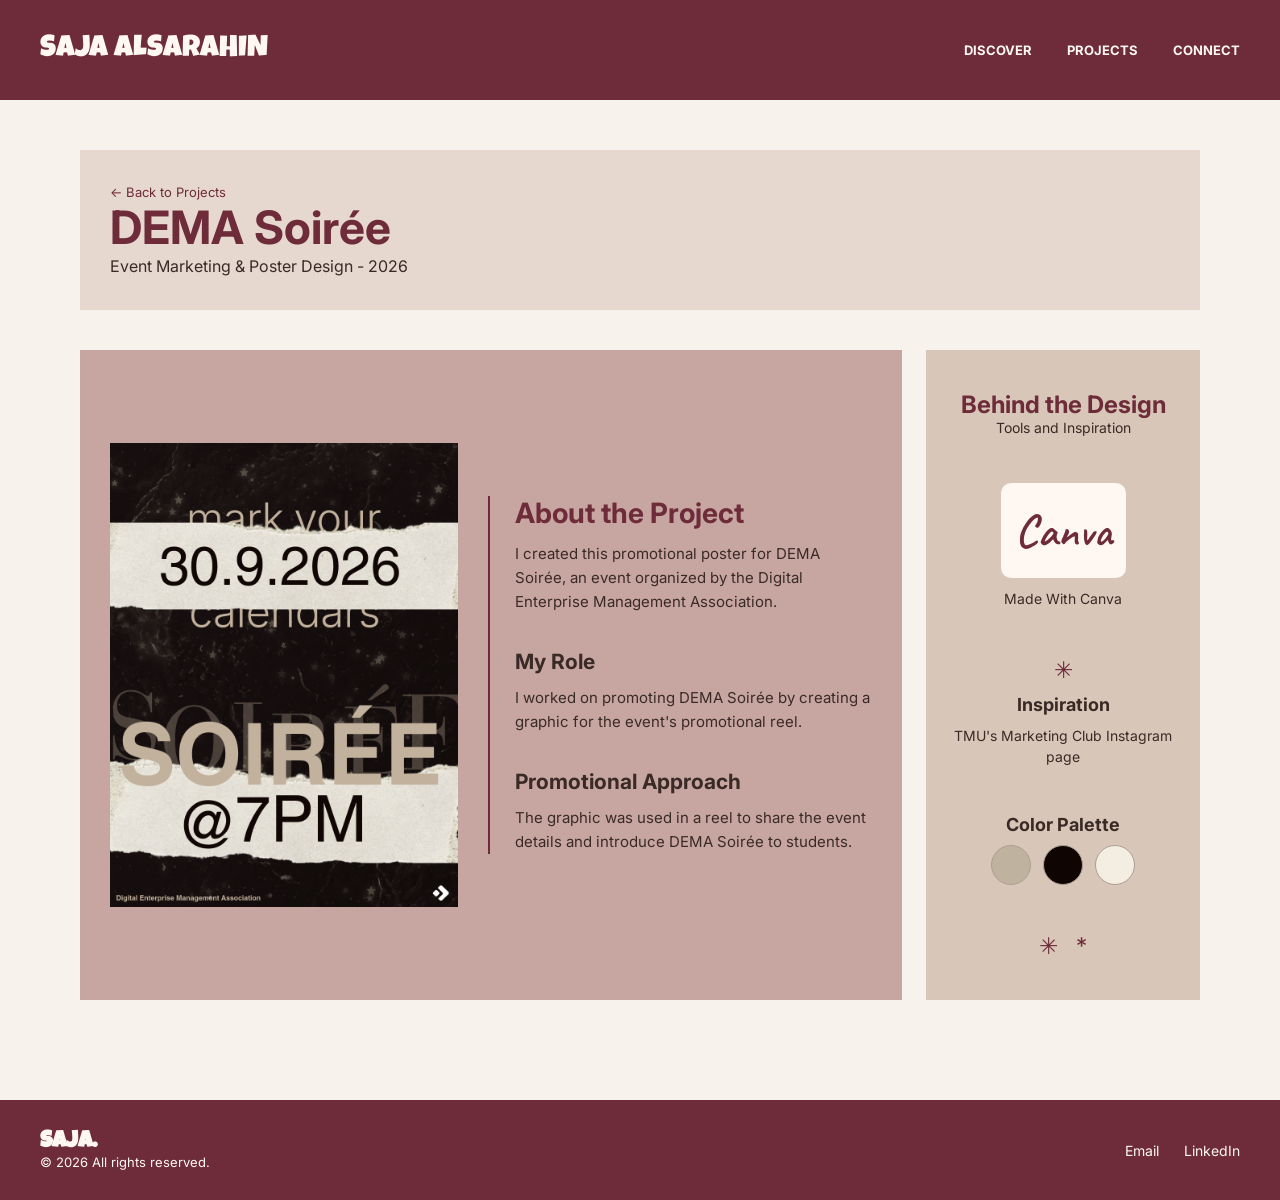
==== detail.html @ 24d654ad "Updated HTML and CSS" ====
<!DOCTYPE html>
<html lang="en">

<head>
    <meta charset="UTF-8">
    <meta name="viewport" content="width=device-width, initial-scale=1.0">
    <title>DEMA Soirée | Saja Alsarahin</title>
    <link rel="stylesheet" href="css/style.css">
</head>

<body>

    <header>
        <div class="header-content">
            <a href="index.html" class="logo">
                SAJA ALSARAHIN
            </a>

            <nav class="desktop-nav">
                <a href="index.html#discover">DISCOVER</a>
                <a href="index.html#projects">PROJECTS</a>
                <a href="#connect">CONNECT</a>
            </nav>

            <details class="mobile-menu">
                <summary aria-label="Open menu">
                    <span></span>
                    <span></span>
                    <span></span>
                </summary>

                <nav>
                    <a href="index.html#discover">DISCOVER</a>
                    <a href="index.html#projects">PROJECTS</a>
                    <a href="#connect">CONNECT</a>
                </nav>
            </details>
        </div>
    </header>

    <main class="container">

        <section class="detail-title">
            <a href="index.html#projects" class="back-link">
                ← Back to Projects
            </a>

            <h1>DEMA Soirée</h1>

            <p>
                Event Marketing &amp; Poster Design - 2026
            </p>
        </section>

        <div class="detail-layout">

            <article class="project-story">

                <div class="poster">
                    <img src="images/DEM_SOIRÉE Counting Down Poster .jpg"
                         alt="DEMA Soirée promotional poster">
                </div>

                <div class="story-text">

                    <section>
                        <h2>About the Project</h2>

                        <p>
                            I created this promotional poster for
                            DEMA Soirée, an event organized by the
                            Digital Enterprise Management Association.
                        </p>
                    </section>

                    <section>
                        <h3>My Role</h3>

                        <p>
                            I worked on promoting DEMA Soirée
                            by creating a graphic for the
                            event's promotional reel.
                        </p>
                    </section>

                    <section>
                        <h3>Promotional Approach</h3>

                        <p>
                            The graphic was used in a reel
                            to share the event details and
                            introduce DEMA Soirée to students.
                        </p>
                    </section>

                </div>

            </article>

            <aside class="creative-sidebar">

                <div class="sidebar-heading">
                    <h2>Behind the Design</h2>
                    <p>Tools and Inspiration</p>
                </div>

                <div class="canva-section">
                    <div class="canva-box">Canva</div>
                    <p>Made With Canva</p>
                </div>

                <div class="inspiration-section">
                    <span class="decoration">✳</span>

                    <h3>Inspiration</h3>

                    <p>
                        TMU's Marketing Club Instagram page
                    </p>
                </div>

                <div class="palette-section">
                    <h3>Color Palette</h3>

                    <div class="colour-circles">
                        <span class="colour beige"></span>
                        <span class="colour dark"></span>
                        <span class="colour cream"></span>
                    </div>
                </div>

                <div class="bottom-decoration">
                    ✳ &nbsp; *
                </div>

            </aside>

        </div>

    </main>

    <footer id="connect">
        <div class="footer-content">
            <div class="footer-name">
                <h2>SAJA.</h2>
                <p>© 2026 All rights reserved.</p>
            </div>

            <div class="footer-links">
                <a href="mailto:sajaalsarahin@gmail.com">
                    Email
                </a>

                <a href="https://www.linkedin.com/in/saja-alsarahin-84581030a/"
                   target="_blank"
                   rel="noopener">
                    LinkedIn
                </a>
            </div>
        </div>
    </footer>

</body>
</html>
---- css/style.css ----
@import url('https://fonts.googleapis.com/css2?family=Caveat:wght@400;500;600&family=Inter:wght@400;500;600;700&family=Luckiest+Guy&display=swap');

* {
    margin: 0;
    padding: 0;
    box-sizing: border-box;
}

html {
    scroll-behavior: smooth;
}

body {
    background-color: #F7F2EC;
    color: #3A2A26;
    font-family: 'Inter', sans-serif;
}

a {
    text-decoration: none;
    color: inherit;
}

img {
    display: block;
    max-width: 100%;
}

header {
    background-color: #6E2C3A;
    color: #FFF8F2;
}

.header-content {
    max-width: 1440px;
    height: 100px;
    margin: auto;
    padding: 0 40px;
    display: flex;
    justify-content: space-between;
    align-items: center;
}

.logo {
    font-family: 'Luckiest Guy', cursive;
    font-size: 30px;
    white-space: nowrap;
}

.desktop-nav {
    display: flex;
    gap: 35px;
}

.desktop-nav a {
    font-size: 13px;
    font-weight: 700;
}

.desktop-nav a:hover {
    text-decoration: underline;
}

.mobile-menu {
    display: none;
}

.container {
    width: calc(100% - 160px);
    max-width: 1280px;
    margin: 50px auto 100px;
}

.hero {
    display: grid;
    grid-template-columns: 2fr 1fr;
    gap: 24px;
    margin-bottom: 50px;
}

.intro {
    background-color: #C7A6A1;
    min-height: 350px;
    padding: 35px;
    display: flex;
    flex-direction: column;
    justify-content: center;
    align-items: center;
    text-align: center;
    gap: 25px;
}

.intro-top {
    display: flex;
    justify-content: center;
    align-items: center;
    flex-wrap: wrap;
    gap: 15px;
    font-family: 'Caveat', cursive;
    font-size: 28px;
    color: #6E2C3A;
}

.intro-top .star {
    color: #F7F2EC;
    font-family: 'Inter', sans-serif;
    font-size: 23px;
}

.intro h1 {
    color: #6E2C3A;
    font-size: 48px;
    line-height: 1.15;
}

.intro p {
    font-size: 18px;
    line-height: 1.5;
    max-width: 660px;
}

.button {
    background-color: #6E2C3A;
    color: #FFF8F2;
    padding: 12px 18px;
    border-radius: 10px;
    font-size: 14px;
    display: inline-flex;
    justify-content: center;
    align-items: center;
    gap: 10px;
}

.button:hover {
    background-color: #5A1F2B;
}

.about {
    background-color: #E6D8CF;
    min-height: 350px;
    padding: 35px 25px;
    display: flex;
    flex-direction: column;
    justify-content: center;
    align-items: center;
    text-align: center;
    gap: 24px;
}

.about h2 {
    color: #6E2C3A;
    font-size: 25px;
}

.about p {
    font-size: 17px;
    line-height: 1.5;
    max-width: 320px;
}

.interest-boxes {
    display: flex;
    justify-content: center;
    flex-wrap: wrap;
    gap: 8px;
}

.interest-boxes span {
    border: 1px solid #6E2C3A;
    border-radius: 20px;
    color: #6E2C3A;
    padding: 6px 10px;
    font-size: 10px;
    font-weight: 700;
}

.projects {
    display: grid;
    grid-template-columns: repeat(3, minmax(0, 1fr));
    gap: 40px;
}

.project-card {
    background-color: #D8C7B8;
    height: 420px;
    padding: 20px 25px 16px;
    display: flex;
    flex-direction: column;
    align-items: center;
    min-width: 0;
}

.card-two {
    background-color: #A9B0A0;
}

.card-three {
    background-color: #B68A89;
}

.project-image {
    width: 100%;
    height: 280px;
    background-color: #FFF8F2;
    border-radius: 12px;
    display: flex;
    justify-content: center;
    align-items: center;
    overflow: hidden;
}

.project-image img {
    width: 100%;
    height: 100%;
    object-fit: contain;
    padding: 10px;
}

.project-info {
    width: 100%;
    flex: 1;
    padding-top: 12px;
    display: flex;
    flex-direction: column;
    align-items: center;
    text-align: center;
}

.project-info h2 {
    font-size: 19px;
}

.project-info p {
    font-size: 15px;
}

.project-button {
    margin-top: auto;
    padding: 8px 18px;
    font-size: 13px;
}

footer {
    background-color: #6E2C3A;
    color: #FFF8F2;
}

.footer-content {
    max-width: 1440px;
    min-height: 100px;
    padding: 20px 40px;
    margin: auto;
    display: flex;
    justify-content: space-between;
    align-items: center;
}

.footer-name h2 {
    font-family: 'Luckiest Guy', cursive;
    font-size: 23px;
}

.footer-name p {
    font-size: 13px;
}

.footer-links {
    display: flex;
    gap: 25px;
    font-size: 14px;
}

.footer-links a:hover {
    text-decoration: underline;
}

.detail-title {
    background-color: #E6D8CF;
    min-height: 160px;
    padding: 25px 30px;
    display: flex;
    flex-direction: column;
    justify-content: center;
}

.back-link {
    color: #6E2C3A;
    font-size: 13px;
}

.detail-title h1 {
    font-size: 46px;
    color: #6E2C3A;
    line-height: 1.2;
}

.detail-title p {
    font-size: 16px;
}

.detail-layout {
    display: grid;
    grid-template-columns: 3fr 1fr;
    gap: 24px;
    margin-top: 40px;
}

.project-story {
    background-color: #C7A6A1;
    min-height: 650px;
    min-width: 0;
    padding: 35px 30px;
    display: grid;
    grid-template-columns: 0.95fr 1.05fr;
    gap: 30px;
    align-items: center;
}

.poster {
    min-width: 0;
    display: flex;
    justify-content: center;
    align-items: center;
}

.poster img {
    width: 100%;
    max-height: 520px;
    object-fit: contain;
}

.story-text {
    min-width: 0;
    border-left: 2px solid #6E2C3A;
    padding-left: 25px;
    display: flex;
    flex-direction: column;
    gap: 35px;
}

.story-text section {
    display: flex;
    flex-direction: column;
    gap: 12px;
}

.story-text h2 {
    font-size: 28px;
    color: #6E2C3A;
}

.story-text h3 {
    font-size: 21px;
}

.story-text p {
    font-size: 15px;
    line-height: 1.6;
}

.creative-sidebar {
    background-color: #D8C7B8;
    min-height: 650px;
    min-width: 0;
    padding: 25px 20px;
    display: flex;
    flex-direction: column;
    justify-content: space-around;
    align-items: center;
    text-align: center;
    gap: 16px;
}

.sidebar-heading h2 {
    color: #6E2C3A;
    font-size: 24px;
}

.sidebar-heading p {
    font-size: 14px;
}

.canva-section,
.inspiration-section,
.palette-section {
    display: flex;
    flex-direction: column;
    align-items: center;
    gap: 10px;
}

.canva-box {
    width: 125px;
    height: 95px;
    background-color: #FFF8F2;
    border-radius: 10px;
    display: flex;
    justify-content: center;
    align-items: center;
    color: #6E2C3A;
    font-family: 'Caveat', cursive;
    font-size: 46px;
    font-weight: 600;
}

.canva-section p,
.inspiration-section p {
    font-size: 14px;
    line-height: 1.5;
}

.inspiration-section h3,
.palette-section h3 {
    font-size: 18px;
}

.decoration,
.bottom-decoration {
    color: #6E2C3A;
    font-size: 23px;
}

.colour-circles {
    display: flex;
    justify-content: center;
    gap: 12px;
}

.colour {
    width: 40px;
    height: 40px;
    border-radius: 50%;
    border: 1px solid #AD9E91;
}

.beige {
    background-color: #BFB29E;
}

.dark {
    background-color: #0F0603;
}

.cream {
    background-color: #F4EDE2;
}

@media (max-width: 1000px) and (min-width: 769px) {
    .container {
        width: calc(100% - 60px);
    }

    .projects {
        gap: 20px;
    }

    .project-card {
        padding: 15px;
    }

    .detail-layout {
        grid-template-columns: 2fr 1fr;
    }

    .project-story {
        grid-template-columns: 1fr;
    }

    .story-text {
        border-left: none;
        padding-left: 0;
    }
}

@media (max-width: 768px) {
    .header-content {
        height: 100px;
        padding: 0 20px;
    }

    .logo {
        font-size: 21px;
    }

    .desktop-nav {
        display: none;
    }

    .mobile-menu {
        display: block;
        position: relative;
        z-index: 5;
    }

    .mobile-menu summary {
        list-style: none;
        display: flex;
        flex-direction: column;
        gap: 5px;
        padding: 8px;
        cursor: pointer;
    }

    .mobile-menu summary::-webkit-details-marker {
        display: none;
    }

    .mobile-menu summary span {
        width: 23px;
        height: 3px;
        background-color: #FFF8F2;
        border-radius: 3px;
    }

    .mobile-menu nav {
        position: absolute;
        top: 42px;
        right: 0;
        width: 170px;
        background-color: #6E2C3A;
        border: 1px solid #C7A6A1;
        border-radius: 8px;
        padding: 10px;
        display: flex;
        flex-direction: column;
    }

    .mobile-menu nav a {
        padding: 10px;
        font-size: 13px;
    }

    .container {
        width: calc(100% - 40px);
        margin: 30px auto 60px;
    }

    .hero {
        grid-template-columns: 1fr;
        gap: 20px;
        margin-bottom: 50px;
    }

    .intro {
        min-height: 250px;
        padding: 20px 15px;
        gap: 15px;
    }

    .intro-top {
        font-size: 18px;
        gap: 8px;
    }

    .intro-top .star {
        font-size: 13px;
    }

    .intro h1 {
        font-size: 30px;
    }

    .intro p {
        font-size: 14px;
        line-height: 1.45;
    }

    .button {
        padding: 10px 12px;
        font-size: 13px;
    }

    .about {
        min-height: 180px;
        padding: 20px 15px;
        gap: 15px;
    }

    .about h2 {
        font-size: 20px;
    }

    .about p {
        font-size: 14px;
    }

    .interest-boxes span {
        font-size: 9px;
        padding: 5px 8px;
    }

    .projects {
        grid-template-columns: 1fr;
        gap: 20px;
    }

    .project-card {
        min-height: 250px;
        height: auto;
        padding: 10px 15px;
    }

    .project-image {
        height: 160px;
    }

    .project-image img {
        padding: 5px;
    }

    .project-info {
        padding-top: 7px;
    }

    .project-info h2 {
        font-size: 17px;
    }

    .project-info p {
        font-size: 13px;
        margin-bottom: 8px;
    }

    .project-button {
        padding: 7px 15px;
        font-size: 12px;
    }

    .footer-content {
        min-height: 100px;
        padding: 15px 20px;
        display: flex;
        flex-direction: column;
        align-items: flex-start;
        justify-content: center;
        gap: 8px;
    }

    .footer-name h2 {
        font-size: 20px;
    }

    .footer-name p {
        font-size: 12px;
    }

    .footer-links {
        gap: 20px;
        font-size: 13px;
    }

    .detail-title {
        min-height: 180px;
        padding: 20px 15px;
    }

    .detail-title h1 {
        font-size: 32px;
    }

    .detail-title p {
        font-size: 14px;
    }

    .detail-layout {
        grid-template-columns: 1fr;
        gap: 30px;
        margin-top: 30px;
    }

    .project-story {
        min-height: 0;
        padding: 20px 15px;
        grid-template-columns: 1fr;
        gap: 20px;
    }

    .poster img {
        width: min(100%, 280px);
        max-height: none;
    }

    .story-text {
        border-left: none;
        padding-left: 0;
        gap: 25px;
    }

    .story-text h2 {
        font-size: 22px;
        text-align: center;
    }

    .story-text h3 {
        font-size: 19px;
    }

    .story-text p {
        font-size: 14px;
        line-height: 1.55;
    }

    .creative-sidebar {
        min-height: 390px;
        padding: 20px 15px;
        gap: 15px;
    }

    .sidebar-heading h2 {
        font-size: 22px;
    }

    .canva-box {
        width: 100px;
        height: 75px;
        font-size: 38px;
    }

    .canva-section p,
    .inspiration-section p {
        font-size: 13px;
    }

    .colour {
        width: 40px;
        height: 40px;
    }
}

@media (max-width: 360px) {
    .logo {
        font-size: 18px;
    }

    .intro-top {
        font-size: 16px;
        gap: 5px;
    }

    .intro h1 {
        font-size: 27px;
    }
}
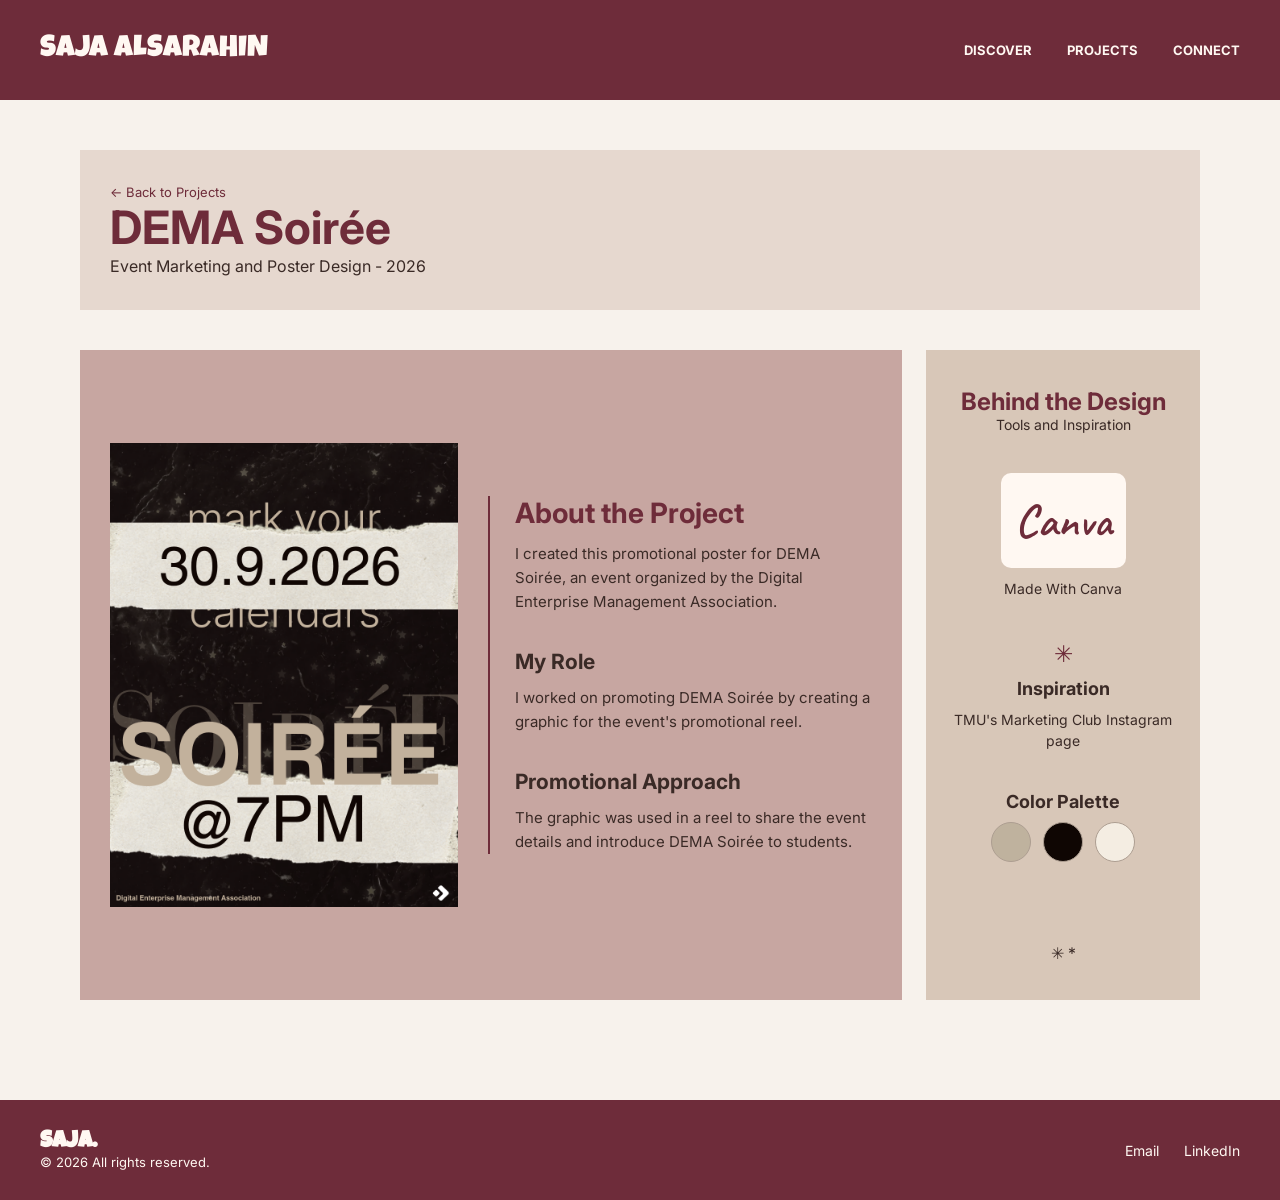
==== commit eebc710f: "html  updated" ====
--- a/detail.html
+++ b/detail.html
@@ -5,7 +5,7 @@
 <head>
     <meta charset="UTF-8">
     <meta name="viewport" content="width=device-width, initial-scale=1.0">
-    <title>DEMA Soirée | Saja Alsarahin</title>
+    <title>DEMA Soirée Project</title>
     <link rel="stylesheet" href="css/style.css">
 </head>
 
@@ -49,7 +49,7 @@
             <h1>DEMA Soirée</h1>
 
             <p>
-                Event Marketing &amp; Poster Design - 2026
+                Event Marketing and Poster Design - 2026
             </p>
         </section>
 
@@ -130,10 +130,7 @@
                     </div>
                 </div>
 
-                <div class="bottom-decoration">
-                    ✳ &nbsp; *
-                </div>
-
+                <div class="bottom-decoration"></div>  ✳ * </div>
             </aside>
 
         </div>
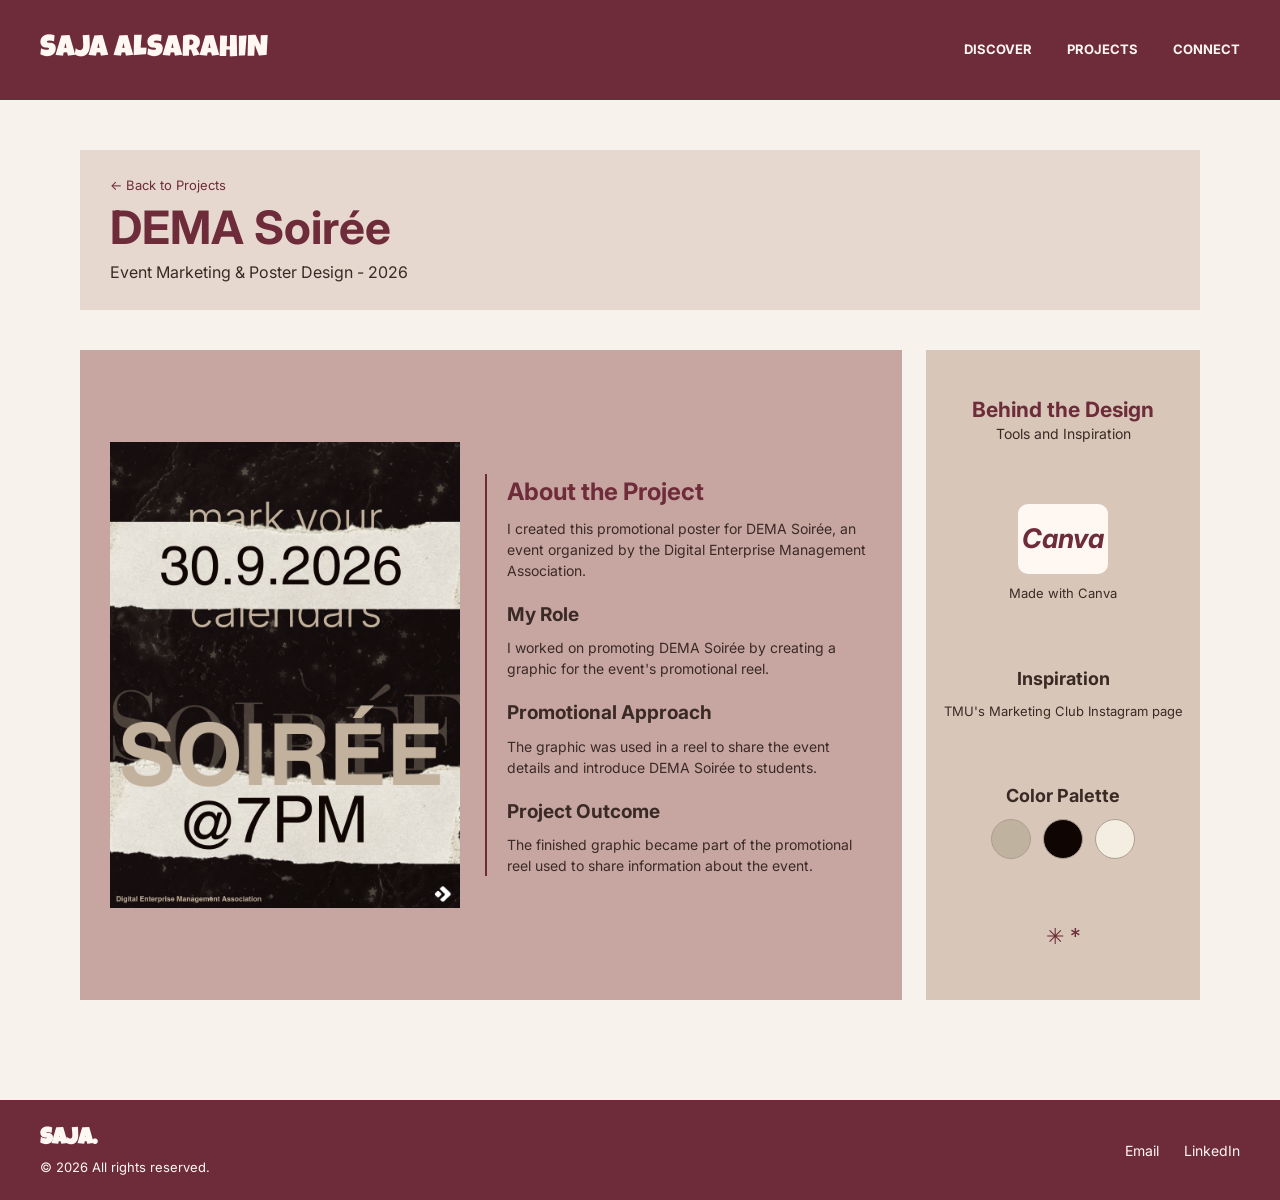
==== commit de2146f7: "Good Copy - changes on HTRML and CSS" ====
--- a/detail.html
+++ b/detail.html
@@ -5,22 +5,20 @@
 <head>
     <meta charset="UTF-8">
     <meta name="viewport" content="width=device-width, initial-scale=1.0">
-    <title>DEMA Soirée Project</title>
+    <title>DEMA Soirée | Saja Alsarahin</title>
     <link rel="stylesheet" href="css/style.css">
 </head>
 
 <body>
 
-    <header>
+    <header class="site-header">
         <div class="header-content">
-            <a href="index.html" class="logo">
-                SAJA ALSARAHIN
-            </a>
+            <a href="index.html" class="logo">SAJA ALSARAHIN</a>
 
             <nav class="desktop-nav">
                 <a href="index.html#discover">DISCOVER</a>
                 <a href="index.html#projects">PROJECTS</a>
-                <a href="#connect">CONNECT</a>
+                <a href="index.html#connect">CONNECT</a>
             </nav>
 
             <details class="mobile-menu">
@@ -33,7 +31,7 @@
                 <nav>
                     <a href="index.html#discover">DISCOVER</a>
                     <a href="index.html#projects">PROJECTS</a>
-                    <a href="#connect">CONNECT</a>
+                    <a href="index.html#connect">CONNECT</a>
                 </nav>
             </details>
         </div>
@@ -47,13 +45,10 @@
             </a>
 
             <h1>DEMA Soirée</h1>
-
-            <p>
-                Event Marketing and Poster Design - 2026
-            </p>
+            <p>Event Marketing &amp; Poster Design - 2026</p>
         </section>
 
-        <div class="detail-layout">
+        <div class="content-grid">
 
             <article class="project-story">
 
@@ -68,9 +63,9 @@
                         <h2>About the Project</h2>
 
                         <p>
-                            I created this promotional poster for
-                            DEMA Soirée, an event organized by the
-                            Digital Enterprise Management Association.
+                            I created this promotional poster for DEMA
+                            Soirée, an event organized by the Digital
+                            Enterprise Management Association.
                         </p>
                     </section>
 
@@ -78,9 +73,9 @@
                         <h3>My Role</h3>
 
                         <p>
-                            I worked on promoting DEMA Soirée
-                            by creating a graphic for the
-                            event's promotional reel.
+                            I worked on promoting DEMA Soirée by
+                            creating a graphic for the event's
+                            promotional reel.
                         </p>
                     </section>
 
@@ -88,9 +83,19 @@
                         <h3>Promotional Approach</h3>
 
                         <p>
-                            The graphic was used in a reel
-                            to share the event details and
-                            introduce DEMA Soirée to students.
+                            The graphic was used in a reel to share
+                            the event details and introduce DEMA
+                            Soirée to students.
+                        </p>
+                    </section>
+
+                    <section>
+                        <h3>Project Outcome</h3>
+
+                        <p>
+                            The finished graphic became part of the
+                            promotional reel used to share information
+                            about the event.
                         </p>
                     </section>
 
@@ -107,12 +112,10 @@
 
                 <div class="canva-section">
                     <div class="canva-box">Canva</div>
-                    <p>Made With Canva</p>
+                    <p>Made with Canva</p>
                 </div>
 
                 <div class="inspiration-section">
-                    <span class="decoration">✳</span>
-
                     <h3>Inspiration</h3>
 
                     <p>
@@ -130,24 +133,24 @@
                     </div>
                 </div>
 
-                <div class="bottom-decoration"></div>  ✳ * </div>
+                <div class="bottom-decoration">✳ *</div>
+
             </aside>
 
         </div>
 
     </main>
 
-    <footer id="connect">
+    <footer class="site-footer" id="connect">
         <div class="footer-content">
+
             <div class="footer-name">
                 <h2>SAJA.</h2>
                 <p>© 2026 All rights reserved.</p>
             </div>
 
             <div class="footer-links">
-                <a href="mailto:sajaalsarahin@gmail.com">
-                    Email
-                </a>
+                <a href="mailto:sajaalsarahin@gmail.com">Email</a>
 
                 <a href="https://www.linkedin.com/in/saja-alsarahin-84581030a/"
                    target="_blank"
@@ -155,9 +158,9 @@
                     LinkedIn
                 </a>
             </div>
+
         </div>
     </footer>
 
 </body>
 </html>
-
--- a/css/style.css
+++ b/css/style.css
@@ -1,5 +1,5 @@
 
-@import url('https://fonts.googleapis.com/css2?family=Caveat:wght@400;500;600&family=Inter:wght@400;500;600;700&family=Luckiest+Guy&display=swap');
+@import url('https://fonts.googleapis.com/css2?family=Inter:wght@400;500;600;700;800&family=Luckiest+Guy&display=swap');
 
 * {
     margin: 0;
@@ -15,6 +15,7 @@
     background-color: #F7F2EC;
     color: #3A2A26;
     font-family: 'Inter', sans-serif;
+    line-height: 1.5;
 }
 
 a {
@@ -27,7 +28,8 @@
     max-width: 100%;
 }
 
-header {
+.site-header {
+    width: 100%;
     background-color: #6E2C3A;
     color: #FFF8F2;
 }
@@ -36,100 +38,137 @@
     max-width: 1440px;
     height: 100px;
     margin: auto;
-    padding: 0 40px;
-    display: flex;
+    padding: 0 20px;
+    display: flex;
+    align-items: center;
     justify-content: space-between;
-    align-items: center;
 }
 
 .logo {
+    color: #FFF8F2;
     font-family: 'Luckiest Guy', cursive;
+    font-size: 21px;
+    white-space: nowrap;
+}
+
+.desktop-nav {
+    display: none;
+}
+
+.mobile-menu {
+    display: block;
+    position: relative;
+    z-index: 10;
+}
+
+.mobile-menu summary {
+    display: flex;
+    flex-direction: column;
+    gap: 5px;
+    padding: 8px;
+    list-style: none;
+    cursor: pointer;
+}
+
+.mobile-menu summary::-webkit-details-marker {
+    display: none;
+}
+
+.mobile-menu summary span {
+    display: block;
+    width: 23px;
+    height: 3px;
+    background-color: #FFF8F2;
+    border-radius: 3px;
+}
+
+.mobile-menu nav {
+    position: absolute;
+    top: 42px;
+    right: 0;
+    width: 170px;
+    padding: 10px;
+    background-color: #6E2C3A;
+    border: 1px solid #C7A6A1;
+    border-radius: 8px;
+    display: flex;
+    flex-direction: column;
+}
+
+.mobile-menu nav a {
+    color: #FFF8F2;
+    font-size: 13px;
+    padding: 10px;
+}
+
+.mobile-menu nav a:hover {
+    background-color: #5A1F2B;
+}
+
+.container {
+    width: calc(100% - 40px);
+    max-width: 1280px;
+    margin: 30px auto 60px;
+}
+
+.hero-grid {
+    display: grid;
+    grid-template-columns: 1fr;
+    gap: 20px;
+    margin-bottom: 50px;
+}
+
+.intro {
+    min-height: 250px;
+    padding: 20px 15px;
+    background-color: #C7A6A1;
+    display: flex;
+    flex-direction: column;
+    justify-content: center;
+    align-items: center;
+    text-align: center;
+    gap: 15px;
+}
+
+.intro-top {
+    display: flex;
+    align-items: center;
+    justify-content: center;
+    flex-wrap: wrap;
+    gap: 8px;
+    color: #6E2C3A;
+    font-family: 'Mona Sans', 'Inter', sans-serif;
+    font-size: 17px;
+}
+
+.intro-top .star {
+    color: #FFF8F2;
+    font-size: 14px;
+}
+
+.intro h1 {
+    color: #6E2C3A;
     font-size: 30px;
-    white-space: nowrap;
-}
-
-.desktop-nav {
-    display: flex;
-    gap: 35px;
-}
-
-.desktop-nav a {
+    font-weight: 700;
+    line-height: 1.15;
+}
+
+.intro p {
+    max-width: 600px;
+    font-size: 14px;
+    line-height: 1.45;
+}
+
+.button {
+    display: inline-flex;
+    justify-content: center;
+    align-items: center;
+    gap: 8px;
+    padding: 10px 12px;
+    background-color: #6E2C3A;
+    color: #FFF8F2;
+    border-radius: 10px;
     font-size: 13px;
-    font-weight: 700;
-}
-
-.desktop-nav a:hover {
-    text-decoration: underline;
-}
-
-.mobile-menu {
-    display: none;
-}
-
-.container {
-    width: calc(100% - 160px);
-    max-width: 1280px;
-    margin: 50px auto 100px;
-}
-
-.hero {
-    display: grid;
-    grid-template-columns: 2fr 1fr;
-    gap: 24px;
-    margin-bottom: 50px;
-}
-
-.intro {
-    background-color: #C7A6A1;
-    min-height: 350px;
-    padding: 35px;
-    display: flex;
-    flex-direction: column;
-    justify-content: center;
-    align-items: center;
-    text-align: center;
-    gap: 25px;
-}
-
-.intro-top {
-    display: flex;
-    justify-content: center;
-    align-items: center;
-    flex-wrap: wrap;
-    gap: 15px;
-    font-family: 'Caveat', cursive;
-    font-size: 28px;
-    color: #6E2C3A;
-}
-
-.intro-top .star {
-    color: #F7F2EC;
-    font-family: 'Inter', sans-serif;
-    font-size: 23px;
-}
-
-.intro h1 {
-    color: #6E2C3A;
-    font-size: 48px;
-    line-height: 1.15;
-}
-
-.intro p {
-    font-size: 18px;
-    line-height: 1.5;
-    max-width: 660px;
-}
-
-.button {
-    background-color: #6E2C3A;
-    color: #FFF8F2;
-    padding: 12px 18px;
-    border-radius: 10px;
-    font-size: 14px;
-    display: inline-flex;
-    justify-content: center;
-    align-items: center;
-    gap: 10px;
 }
 
 .button:hover {
@@ -137,58 +176,58 @@
 }
 
 .about {
+    min-height: 180px;
+    padding: 20px 15px;
     background-color: #E6D8CF;
-    min-height: 350px;
-    padding: 35px 25px;
-    display: flex;
-    flex-direction: column;
-    justify-content: center;
-    align-items: center;
+    display: flex;
+    flex-direction: column;
+    align-items: center;
+    justify-content: center;
     text-align: center;
-    gap: 24px;
+    gap: 15px;
 }
 
 .about h2 {
     color: #6E2C3A;
-    font-size: 25px;
+    font-size: 20px;
 }
 
 .about p {
-    font-size: 17px;
-    line-height: 1.5;
-    max-width: 320px;
+    max-width: 300px;
+    font-size: 14px;
 }
 
 .interest-boxes {
     display: flex;
     justify-content: center;
+    align-items: center;
     flex-wrap: wrap;
     gap: 8px;
 }
 
 .interest-boxes span {
     border: 1px solid #6E2C3A;
+    color: #6E2C3A;
     border-radius: 20px;
-    color: #6E2C3A;
-    padding: 6px 10px;
-    font-size: 10px;
+    padding: 5px 8px;
+    font-size: 9px;
     font-weight: 700;
 }
 
-.projects {
+.cards-gallery {
     display: grid;
-    grid-template-columns: repeat(3, minmax(0, 1fr));
-    gap: 40px;
+    grid-template-columns: 1fr;
+    gap: 20px;
 }
 
 .project-card {
+    min-width: 0;
+    min-height: 250px;
+    padding: 10px 15px;
     background-color: #D8C7B8;
-    height: 420px;
-    padding: 20px 25px 16px;
-    display: flex;
-    flex-direction: column;
-    align-items: center;
-    min-width: 0;
+    display: flex;
+    flex-direction: column;
+    align-items: center;
 }
 
 .card-two {
@@ -201,7 +240,7 @@
 
 .project-image {
     width: 100%;
-    height: 280px;
+    height: 160px;
     background-color: #FFF8F2;
     border-radius: 12px;
     display: flex;
@@ -214,13 +253,13 @@
     width: 100%;
     height: 100%;
     object-fit: contain;
-    padding: 10px;
+    padding: 5px;
 }
 
 .project-info {
     width: 100%;
     flex: 1;
-    padding-top: 12px;
+    padding-top: 7px;
     display: flex;
     flex-direction: column;
     align-items: center;
@@ -228,20 +267,199 @@
 }
 
 .project-info h2 {
-    font-size: 19px;
+    font-size: 17px;
 }
 
 .project-info p {
-    font-size: 15px;
+    font-size: 13px;
+    margin-bottom: 8px;
 }
 
 .project-button {
     margin-top: auto;
-    padding: 8px 18px;
+    padding: 7px 15px;
+    font-size: 12px;
+}
+
+.detail-title {
+    min-height: 180px;
+    padding: 20px 15px;
+    background-color: #E6D8CF;
+    display: flex;
+    flex-direction: column;
+    justify-content: center;
+}
+
+.back-link {
+    color: #6E2C3A;
     font-size: 13px;
 }
 
-footer {
+.back-link:hover {
+    text-decoration: underline;
+}
+
+.detail-title h1 {
+    color: #6E2C3A;
+    font-size: 32px;
+    line-height: 1.2;
+    margin: 5px 0;
+}
+
+.detail-title p {
+    font-size: 14px;
+}
+
+.content-grid {
+    display: grid;
+    grid-template-columns: 1fr;
+    gap: 30px;
+    margin-top: 30px;
+}
+
+.project-story {
+    min-width: 0;
+    padding: 20px 15px;
+    background-color: #C7A6A1;
+    display: grid;
+    grid-template-columns: 1fr;
+    gap: 25px;
+}
+
+.poster {
+    min-width: 0;
+    display: flex;
+    align-items: center;
+    justify-content: center;
+}
+
+.poster img {
+    width: min(100%, 280px);
+    height: auto;
+    object-fit: contain;
+}
+
+.story-text {
+    min-width: 0;
+    display: flex;
+    flex-direction: column;
+    gap: 25px;
+}
+
+.story-text section {
+    display: flex;
+    flex-direction: column;
+    gap: 8px;
+}
+
+.story-text h2 {
+    color: #6E2C3A;
+    font-size: 22px;
+    text-align: center;
+}
+
+.story-text h3 {
+    color: #3A2A26;
+    font-size: 19px;
+}
+
+.story-text p {
+    font-size: 14px;
+    line-height: 1.55;
+}
+
+.creative-sidebar {
+    min-width: 0;
+    min-height: 390px;
+    padding: 20px 15px;
+    background-color: #D8C7B8;
+    display: flex;
+    flex-direction: column;
+    align-items: center;
+    justify-content: space-around;
+    text-align: center;
+    gap: 15px;
+}
+
+.sidebar-heading h2 {
+    color: #6E2C3A;
+    font-size: 22px;
+    line-height: 1.2;
+}
+
+.sidebar-heading p {
+    font-size: 14px;
+}
+
+.canva-section,
+.inspiration-section,
+.palette-section {
+    display: flex;
+    flex-direction: column;
+    align-items: center;
+    gap: 10px;
+}
+
+.canva-box {
+    width: 90px;
+    height: 70px;
+    background-color: #FFF8F2;
+    border-radius: 10px;
+    color: #6E2C3A;
+    font-family: 'Mona Sans', 'Inter', sans-serif;
+    font-size: 27px;
+    font-style: italic;
+    font-weight: 700;
+    display: flex;
+    justify-content: center;
+    align-items: center;
+}
+
+.canva-section p,
+.inspiration-section p {
+    font-size: 13px;
+    line-height: 1.5;
+}
+
+.inspiration-section h3,
+.palette-section h3 {
+    color: #3A2A26;
+    font-size: 18px;
+}
+
+.colour-circles {
+    display: flex;
+    justify-content: center;
+    gap: 12px;
+}
+
+.colour {
+    display: block;
+    width: 40px;
+    height: 40px;
+    border: 1px solid #AD9E91;
+    border-radius: 50%;
+}
+
+.beige {
+    background-color: #BFB29E;
+}
+
+.dark {
+    background-color: #0F0603;
+}
+
+.cream {
+    background-color: #F4EDE2;
+}
+
+.bottom-decoration {
+    color: #6E2C3A;
+    font-size: 22px;
+}
+
+.site-footer {
+    width: 100%;
     background-color: #6E2C3A;
     color: #FFF8F2;
 }
@@ -249,218 +467,274 @@
 .footer-content {
     max-width: 1440px;
     min-height: 100px;
-    padding: 20px 40px;
-    margin: auto;
-    display: flex;
-    justify-content: space-between;
-    align-items: center;
+    margin: 0 auto;
+    padding: 15px 20px;
+    display: flex;
+    flex-direction: column;
+    align-items: flex-start;
+    justify-content: center;
+    gap: 8px;
 }
 
 .footer-name h2 {
+    color: #FFF8F2;
     font-family: 'Luckiest Guy', cursive;
-    font-size: 23px;
+    font-size: 20px;
 }
 
 .footer-name p {
+    color: #FFF8F2;
+    font-size: 12px;
+}
+
+.footer-links {
+    display: flex;
+    align-items: center;
+    gap: 20px;
     font-size: 13px;
 }
 
-.footer-links {
-    display: flex;
-    gap: 25px;
-    font-size: 14px;
+.footer-links a {
+    color: #FFF8F2;
 }
 
 .footer-links a:hover {
     text-decoration: underline;
 }
 
-.detail-title {
-    background-color: #E6D8CF;
-    min-height: 160px;
-    padding: 25px 30px;
-    display: flex;
-    flex-direction: column;
-    justify-content: center;
-}
-
-.back-link {
-    color: #6E2C3A;
-    font-size: 13px;
-}
-
-.detail-title h1 {
-    font-size: 46px;
-    color: #6E2C3A;
-    line-height: 1.2;
-}
-
-.detail-title p {
-    font-size: 16px;
-}
-
-.detail-layout {
-    display: grid;
-    grid-template-columns: 3fr 1fr;
-    gap: 24px;
-    margin-top: 40px;
-}
-
-.project-story {
-    background-color: #C7A6A1;
-    min-height: 650px;
-    min-width: 0;
-    padding: 35px 30px;
-    display: grid;
-    grid-template-columns: 0.95fr 1.05fr;
-    gap: 30px;
-    align-items: center;
-}
-
-.poster {
-    min-width: 0;
-    display: flex;
-    justify-content: center;
-    align-items: center;
-}
-
-.poster img {
-    width: 100%;
-    max-height: 520px;
-    object-fit: contain;
-}
-
-.story-text {
-    min-width: 0;
-    border-left: 2px solid #6E2C3A;
-    padding-left: 25px;
-    display: flex;
-    flex-direction: column;
-    gap: 35px;
-}
-
-.story-text section {
-    display: flex;
-    flex-direction: column;
-    gap: 12px;
-}
-
-.story-text h2 {
-    font-size: 28px;
-    color: #6E2C3A;
-}
-
-.story-text h3 {
-    font-size: 21px;
-}
-
-.story-text p {
-    font-size: 15px;
-    line-height: 1.6;
-}
-
-.creative-sidebar {
-    background-color: #D8C7B8;
-    min-height: 650px;
-    min-width: 0;
-    padding: 25px 20px;
-    display: flex;
-    flex-direction: column;
-    justify-content: space-around;
-    align-items: center;
-    text-align: center;
-    gap: 16px;
-}
-
-.sidebar-heading h2 {
-    color: #6E2C3A;
-    font-size: 24px;
-}
-
-.sidebar-heading p {
-    font-size: 14px;
-}
-
-.canva-section,
-.inspiration-section,
-.palette-section {
-    display: flex;
-    flex-direction: column;
-    align-items: center;
-    gap: 10px;
-}
-
-.canva-box {
-    width: 125px;
-    height: 95px;
-    background-color: #FFF8F2;
-    border-radius: 10px;
-    display: flex;
-    justify-content: center;
-    align-items: center;
-    color: #6E2C3A;
-    font-family: 'Caveat', cursive;
-    font-size: 46px;
-    font-weight: 600;
-}
-
-.canva-section p,
-.inspiration-section p {
-    font-size: 14px;
-    line-height: 1.5;
-}
-
-.inspiration-section h3,
-.palette-section h3 {
-    font-size: 18px;
-}
-
-.decoration,
-.bottom-decoration {
-    color: #6E2C3A;
-    font-size: 23px;
-}
-
-.colour-circles {
-    display: flex;
-    justify-content: center;
-    gap: 12px;
-}
-
-.colour {
-    width: 40px;
-    height: 40px;
-    border-radius: 50%;
-    border: 1px solid #AD9E91;
-}
-
-.beige {
-    background-color: #BFB29E;
-}
-
-.dark {
-    background-color: #0F0603;
-}
-
-.cream {
-    background-color: #F4EDE2;
-}
-
-@media (max-width: 1000px) and (min-width: 769px) {
+@media (min-width: 768px) {
+
+    .header-content {
+        padding: 0 40px;
+    }
+
+    .logo {
+        font-size: 30px;
+    }
+
+    .desktop-nav {
+        display: flex;
+        align-items: center;
+        gap: 35px;
+    }
+
+    .desktop-nav a {
+        color: #FFF8F2;
+        font-size: 13px;
+        font-weight: 700;
+    }
+
+    .desktop-nav a:hover {
+        text-decoration: underline;
+    }
+
+    .mobile-menu {
+        display: none;
+    }
+
+    .container {
+        width: calc(100% - 160px);
+        margin: 50px auto 100px;
+    }
+
+    .hero-grid {
+        grid-template-columns: 2fr 1fr;
+        gap: 24px;
+        margin-bottom: 50px;
+    }
+
+    .intro {
+        min-height: 350px;
+        padding: 35px;
+        gap: 25px;
+    }
+
+    .intro-top {
+        font-size: 24px;
+        gap: 15px;
+    }
+
+    .intro-top .star {
+        font-size: 22px;
+    }
+
+    .intro h1 {
+        font-size: 48px;
+    }
+
+    .intro p {
+        font-size: 18px;
+    }
+
+    .button {
+        padding: 12px 18px;
+        font-size: 14px;
+    }
+
+    .about {
+        min-height: 350px;
+        padding: 35px 25px;
+        gap: 24px;
+    }
+
+    .about h2 {
+        font-size: 25px;
+    }
+
+    .about p {
+        font-size: 17px;
+    }
+
+    .interest-boxes span {
+        padding: 6px 10px;
+        font-size: 10px;
+    }
+
+    .cards-gallery {
+        grid-template-columns: repeat(auto-fit, minmax(280px, 1fr));
+        gap: 40px;
+    }
+
+    .project-card {
+        min-height: 420px;
+        padding: 20px 25px 16px;
+    }
+
+    .project-image {
+        height: 280px;
+    }
+
+    .project-image img {
+        padding: 10px;
+    }
+
+    .project-info {
+        padding-top: 12px;
+    }
+
+    .project-info h2 {
+        font-size: 19px;
+    }
+
+    .project-info p {
+        font-size: 15px;
+    }
+
+    .project-button {
+        padding: 8px 18px;
+        font-size: 13px;
+    }
+
+    .detail-title {
+        min-height: 160px;
+        padding: 25px 30px;
+    }
+
+    .detail-title h1 {
+        font-size: 46px;
+    }
+
+    .detail-title p {
+        font-size: 16px;
+    }
+
+    .content-grid {
+        grid-template-columns: 3fr 1fr;
+        gap: 24px;
+        margin-top: 40px;
+    }
+
+    .project-story {
+        min-height: 650px;
+        padding: 35px 30px;
+        grid-template-columns: 0.95fr 1.05fr;
+        gap: 25px;
+        align-items: center;
+    }
+
+    .poster img {
+        width: 100%;
+        max-height: 520px;
+    }
+
+    .story-text {
+        padding-left: 20px;
+        border-left: 2px solid #6E2C3A;
+        gap: 20px;
+    }
+
+    .story-text section {
+        gap: 8px;
+    }
+
+    .story-text h2 {
+        font-size: 24px;
+        text-align: left;
+    }
+
+    .story-text h3 {
+        font-size: 19px;
+    }
+
+    .story-text p {
+        font-size: 14px;
+        line-height: 1.5;
+    }
+
+    .creative-sidebar {
+        min-height: 650px;
+        padding: 25px 15px;
+        gap: 16px;
+    }
+
+    .sidebar-heading h2 {
+        font-size: 21px;
+    }
+
+    .canva-box {
+        width: 90px;
+        height: 70px;
+        font-size: 27px;
+    }
+
+    .canva-section p,
+    .inspiration-section p {
+        font-size: 13px;
+    }
+
+    .footer-content {
+        padding: 20px 40px;
+        flex-direction: row;
+        justify-content: space-between;
+        align-items: center;
+    }
+
+    .footer-name h2 {
+        font-size: 23px;
+    }
+
+    .footer-name p {
+        font-size: 13px;
+    }
+
+    .footer-links {
+        gap: 25px;
+        font-size: 14px;
+    }
+}
+
+@media (min-width: 768px) and (max-width: 1100px) {
+
     .container {
         width: calc(100% - 60px);
     }
 
-    .projects {
+    .cards-gallery {
         gap: 20px;
     }
 
     .project-card {
         padding: 15px;
-    }
-
-    .detail-layout {
-        grid-template-columns: 2fr 1fr;
     }
 
     .project-story {
@@ -473,268 +747,14 @@
     }
 }
 
-@media (max-width: 768px) {
-    .header-content {
-        height: 100px;
-        padding: 0 20px;
-    }
-
-    .logo {
-        font-size: 21px;
-    }
-
-    .desktop-nav {
-        display: none;
-    }
-
-    .mobile-menu {
-        display: block;
-        position: relative;
-        z-index: 5;
-    }
-
-    .mobile-menu summary {
-        list-style: none;
-        display: flex;
-        flex-direction: column;
-        gap: 5px;
-        padding: 8px;
-        cursor: pointer;
-    }
-
-    .mobile-menu summary::-webkit-details-marker {
-        display: none;
-    }
-
-    .mobile-menu summary span {
-        width: 23px;
-        height: 3px;
-        background-color: #FFF8F2;
-        border-radius: 3px;
-    }
-
-    .mobile-menu nav {
-        position: absolute;
-        top: 42px;
-        right: 0;
-        width: 170px;
-        background-color: #6E2C3A;
-        border: 1px solid #C7A6A1;
-        border-radius: 8px;
-        padding: 10px;
-        display: flex;
-        flex-direction: column;
-    }
-
-    .mobile-menu nav a {
-        padding: 10px;
-        font-size: 13px;
-    }
-
-    .container {
-        width: calc(100% - 40px);
-        margin: 30px auto 60px;
-    }
-
-    .hero {
-        grid-template-columns: 1fr;
-        gap: 20px;
-        margin-bottom: 50px;
-    }
-
-    .intro {
-        min-height: 250px;
-        padding: 20px 15px;
-        gap: 15px;
-    }
-
-    .intro-top {
-        font-size: 18px;
-        gap: 8px;
-    }
-
-    .intro-top .star {
-        font-size: 13px;
-    }
-
-    .intro h1 {
-        font-size: 30px;
-    }
-
-    .intro p {
-        font-size: 14px;
-        line-height: 1.45;
-    }
-
-    .button {
-        padding: 10px 12px;
-        font-size: 13px;
-    }
-
-    .about {
-        min-height: 180px;
-        padding: 20px 15px;
-        gap: 15px;
-    }
-
-    .about h2 {
-        font-size: 20px;
-    }
-
-    .about p {
-        font-size: 14px;
-    }
-
-    .interest-boxes span {
-        font-size: 9px;
-        padding: 5px 8px;
-    }
-
-    .projects {
-        grid-template-columns: 1fr;
-        gap: 20px;
-    }
-
-    .project-card {
-        min-height: 250px;
-        height: auto;
-        padding: 10px 15px;
-    }
-
-    .project-image {
-        height: 160px;
-    }
-
-    .project-image img {
-        padding: 5px;
-    }
-
-    .project-info {
-        padding-top: 7px;
-    }
-
-    .project-info h2 {
-        font-size: 17px;
-    }
-
-    .project-info p {
-        font-size: 13px;
-        margin-bottom: 8px;
-    }
-
-    .project-button {
-        padding: 7px 15px;
-        font-size: 12px;
-    }
-
-    .footer-content {
-        min-height: 100px;
-        padding: 15px 20px;
-        display: flex;
-        flex-direction: column;
-        align-items: flex-start;
-        justify-content: center;
-        gap: 8px;
-    }
-
-    .footer-name h2 {
-        font-size: 20px;
-    }
-
-    .footer-name p {
-        font-size: 12px;
-    }
-
-    .footer-links {
-        gap: 20px;
-        font-size: 13px;
-    }
-
-    .detail-title {
-        min-height: 180px;
-        padding: 20px 15px;
-    }
-
-    .detail-title h1 {
-        font-size: 32px;
-    }
-
-    .detail-title p {
-        font-size: 14px;
-    }
-
-    .detail-layout {
-        grid-template-columns: 1fr;
-        gap: 30px;
-        margin-top: 30px;
-    }
-
-    .project-story {
-        min-height: 0;
-        padding: 20px 15px;
-        grid-template-columns: 1fr;
-        gap: 20px;
-    }
-
-    .poster img {
-        width: min(100%, 280px);
-        max-height: none;
-    }
-
-    .story-text {
-        border-left: none;
-        padding-left: 0;
-        gap: 25px;
-    }
-
-    .story-text h2 {
-        font-size: 22px;
-        text-align: center;
-    }
-
-    .story-text h3 {
-        font-size: 19px;
-    }
-
-    .story-text p {
-        font-size: 14px;
-        line-height: 1.55;
-    }
-
-    .creative-sidebar {
-        min-height: 390px;
-        padding: 20px 15px;
-        gap: 15px;
-    }
-
-    .sidebar-heading h2 {
-        font-size: 22px;
-    }
-
-    .canva-box {
-        width: 100px;
-        height: 75px;
-        font-size: 38px;
-    }
-
-    .canva-section p,
-    .inspiration-section p {
-        font-size: 13px;
-    }
-
-    .colour {
-        width: 40px;
-        height: 40px;
-    }
-}
-
 @media (max-width: 360px) {
+
     .logo {
         font-size: 18px;
     }
 
     .intro-top {
-        font-size: 16px;
+        font-size: 15px;
         gap: 5px;
     }
 
